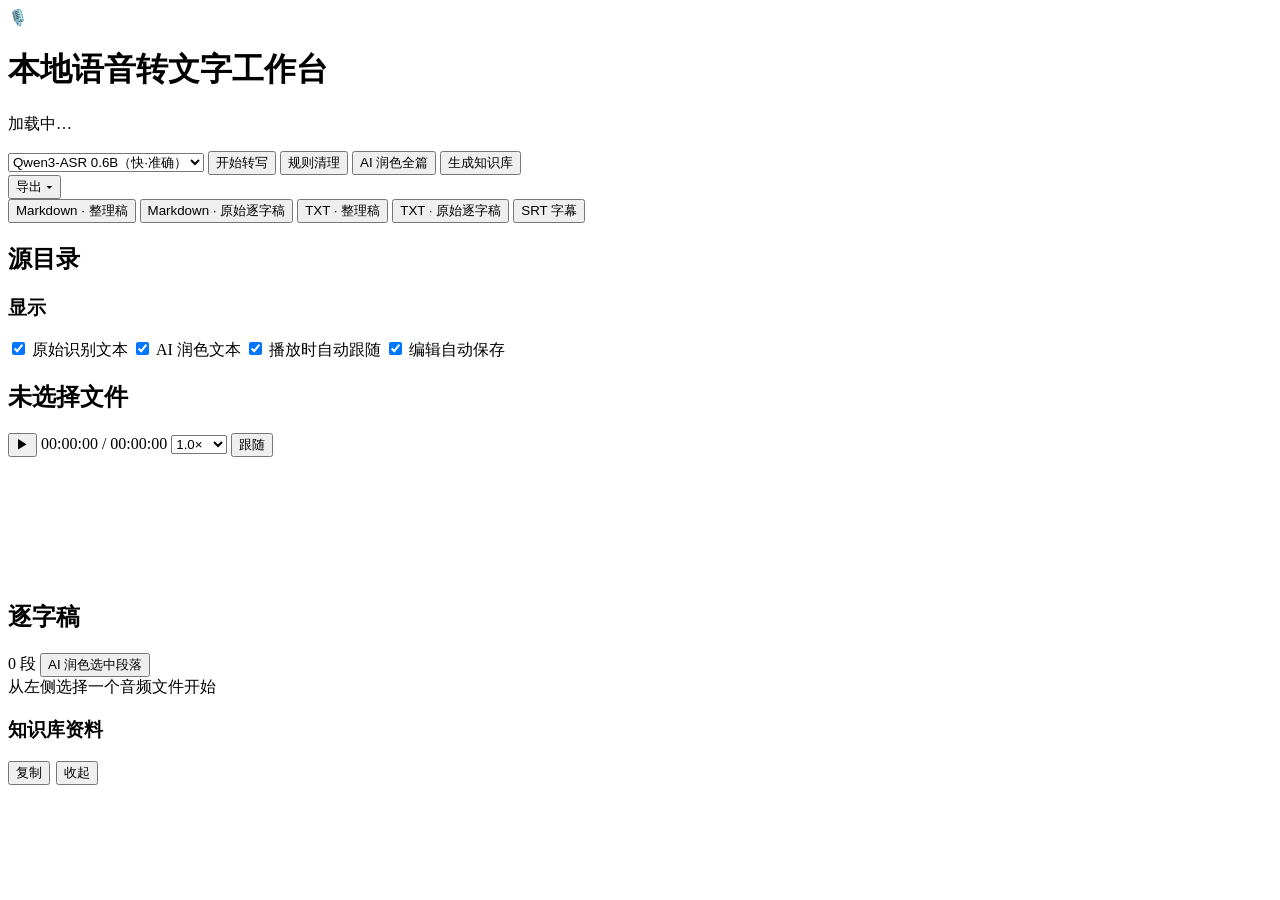
==== app/static/index.html @ 6a2c432c "feat: 本地语音转文字工作台（中文 ASR + 口语清理 + 音频对照改稿） 基于 MLX 的全本地语音转文字环境，读取 source/ 目录音频产出带时间戳的 逐字稿，支持口语清理、LLM 纠错" ====
<!DOCTYPE html>
<html lang="zh-CN">
<head>
<meta charset="utf-8" />
<meta name="viewport" content="width=device-width, initial-scale=1" />
<title>本地语音转文字工作台</title>
<link rel="stylesheet" href="/static/style.css" />
</head>
<body>
<div id="app">
  <header class="topbar">
    <div class="brand">
      <span class="logo">🎙️</span>
      <div>
        <h1>本地语音转文字工作台</h1>
        <p id="envInfo" class="muted">加载中…</p>
      </div>
    </div>
    <div class="top-actions">
      <select id="engineSel" title="识别引擎">
        <option value="qwen3">Qwen3-ASR 0.6B（快·准确）</option>
        <option value="qwen3-hq">Qwen3-ASR 1.7B（高精度）</option>
      </select>
      <button id="btnTranscribe" class="primary">开始转写</button>
      <button id="btnRules" title="去语气词/口水词">规则清理</button>
      <button id="btnPolishAll" title="本地 LLM 纠错 + 润色全篇">AI 润色全篇</button>
      <button id="btnKB" title="提炼知识库资料">生成知识库</button>
      <div class="dropdown">
        <button id="btnExport">导出 ▾</button>
        <div class="menu" id="exportMenu">
          <button data-fmt="md" data-mode="final">Markdown · 整理稿</button>
          <button data-fmt="md" data-mode="raw">Markdown · 原始逐字稿</button>
          <button data-fmt="txt" data-mode="final">TXT · 整理稿</button>
          <button data-fmt="txt" data-mode="raw">TXT · 原始逐字稿</button>
          <button data-fmt="srt" data-mode="final">SRT 字幕</button>
        </div>
      </div>
    </div>
  </header>

  <div id="progressWrap" class="progress-wrap hidden">
    <div class="progress-bar"><div id="progressFill"></div></div>
    <div id="progressText" class="muted small"></div>
  </div>

  <main class="layout">
    <aside class="sidebar">
      <div class="side-head">
        <h2>源目录</h2>
        <span id="sourceDir" class="muted small"></span>
      </div>
      <ul id="fileList" class="file-list"></ul>
      <div class="side-foot">
        <h3>显示</h3>
        <label><input type="checkbox" id="showRaw" checked /> 原始识别文本</label>
        <label><input type="checkbox" id="showPolish" checked /> AI 润色文本</label>
        <label><input type="checkbox" id="followPlay" checked /> 播放时自动跟随</label>
        <label><input type="checkbox" id="autoSave" checked /> 编辑自动保存</label>
      </div>
    </aside>

    <section class="content">
      <div class="player">
        <div class="player-head">
          <div class="now-title">
            <h2 id="nowFile">未选择文件</h2>
            <span id="nowMeta" class="muted small"></span>
          </div>
          <div class="player-controls">
            <button id="btnPlay" class="play">▶</button>
            <span id="timeCur" class="time">00:00:00</span>
            <span class="muted">/</span>
            <span id="timeDur" class="time muted">00:00:00</span>
            <select id="speedSel" title="播放速度">
              <option value="0.75">0.75×</option>
              <option value="1" selected>1.0×</option>
              <option value="1.25">1.25×</option>
              <option value="1.5">1.5×</option>
              <option value="2">2.0×</option>
            </select>
            <button id="btnFollow" class="chip active" title="播放时跟随滚动">跟随</button>
          </div>
        </div>
        <canvas id="wave" height="120"></canvas>
        <audio id="audio" preload="metadata"></audio>
      </div>

      <div class="transcript-head">
        <h2>逐字稿</h2>
        <div class="seg-tools">
          <span id="segCount" class="muted small">0 段</span>
          <button id="btnPolishSel" class="chip">AI 润色选中段落</button>
          <span id="selInfo" class="muted small"></span>
        </div>
      </div>
      <div id="segments" class="segments">
        <div class="empty">从左侧选择一个音频文件开始</div>
      </div>
      <div id="kbBox" class="kb hidden">
        <div class="kb-head">
          <h3>知识库资料</h3>
          <div style="display:flex;gap:6px">
            <button id="btnKbCopy" class="chip">复制</button>
            <button id="btnKbToggle" class="chip">收起</button>
          </div>
        </div>
        <pre id="kbText"></pre>
      </div>
    </section>
  </main>

  <div id="toast" class="toast hidden"></div>
</div>
<script src="/static/app.js"></script>
</body>
</html>
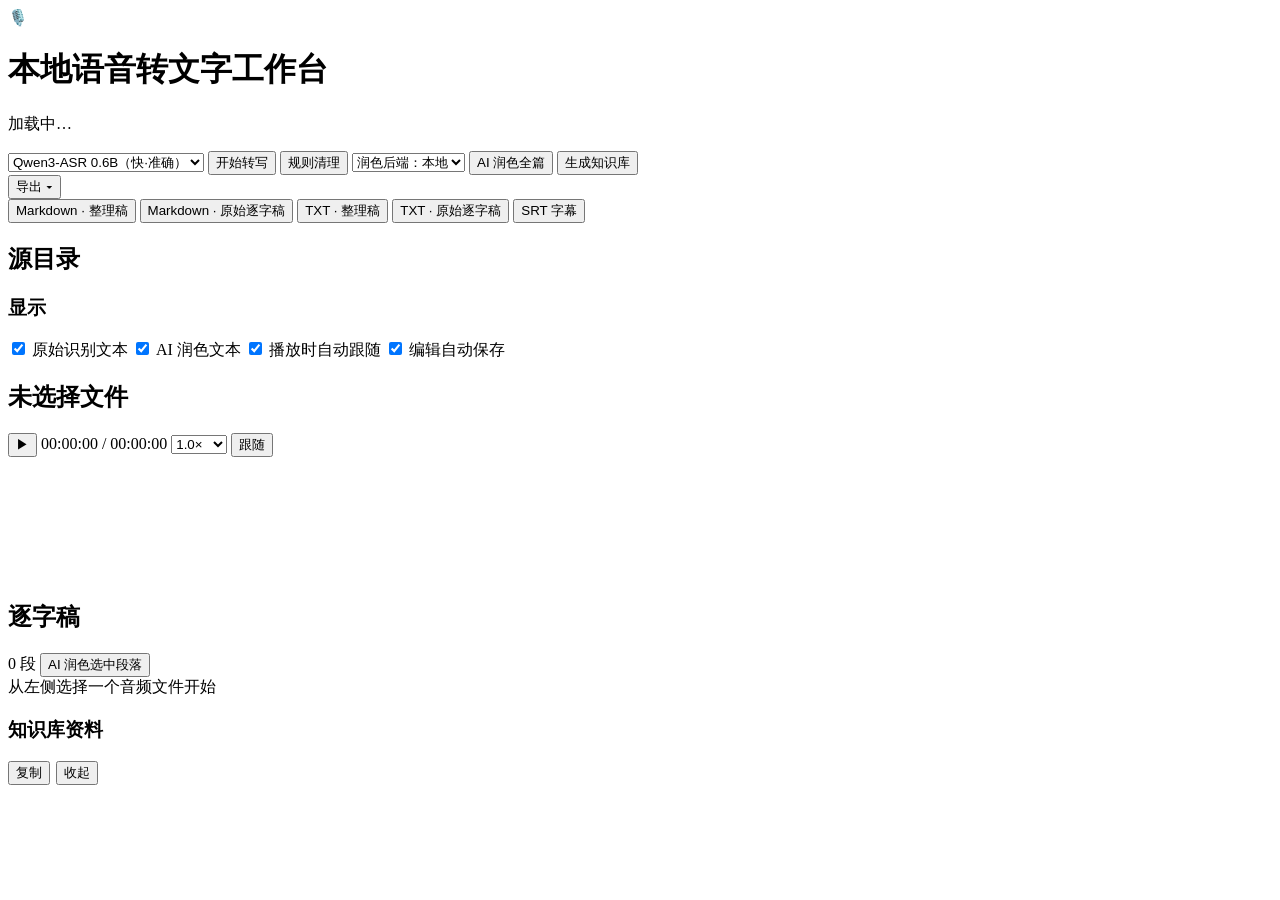
==== commit 3d64ffe2: "feat(llm): 润色/知识库后端可切换——本地 mlx-lm（默认）或 OpenAI 兼容网络 API - 预设 minimax/minimax-intl/deepseek/dashscope/" ====
--- a/app/static/index.html
+++ b/app/static/index.html
@@ -23,7 +23,10 @@
       </select>
       <button id="btnTranscribe" class="primary">开始转写</button>
       <button id="btnRules" title="去语气词/口水词">规则清理</button>
-      <button id="btnPolishAll" title="本地 LLM 纠错 + 润色全篇">AI 润色全篇</button>
+      <select id="llmSel" title="润色/知识库使用的模型后端">
+        <option value="">润色后端：本地</option>
+      </select>
+      <button id="btnPolishAll" title="LLM 纠错 + 润色全篇">AI 润色全篇</button>
       <button id="btnKB" title="提炼知识库资料">生成知识库</button>
       <div class="dropdown">
         <button id="btnExport">导出 ▾</button>
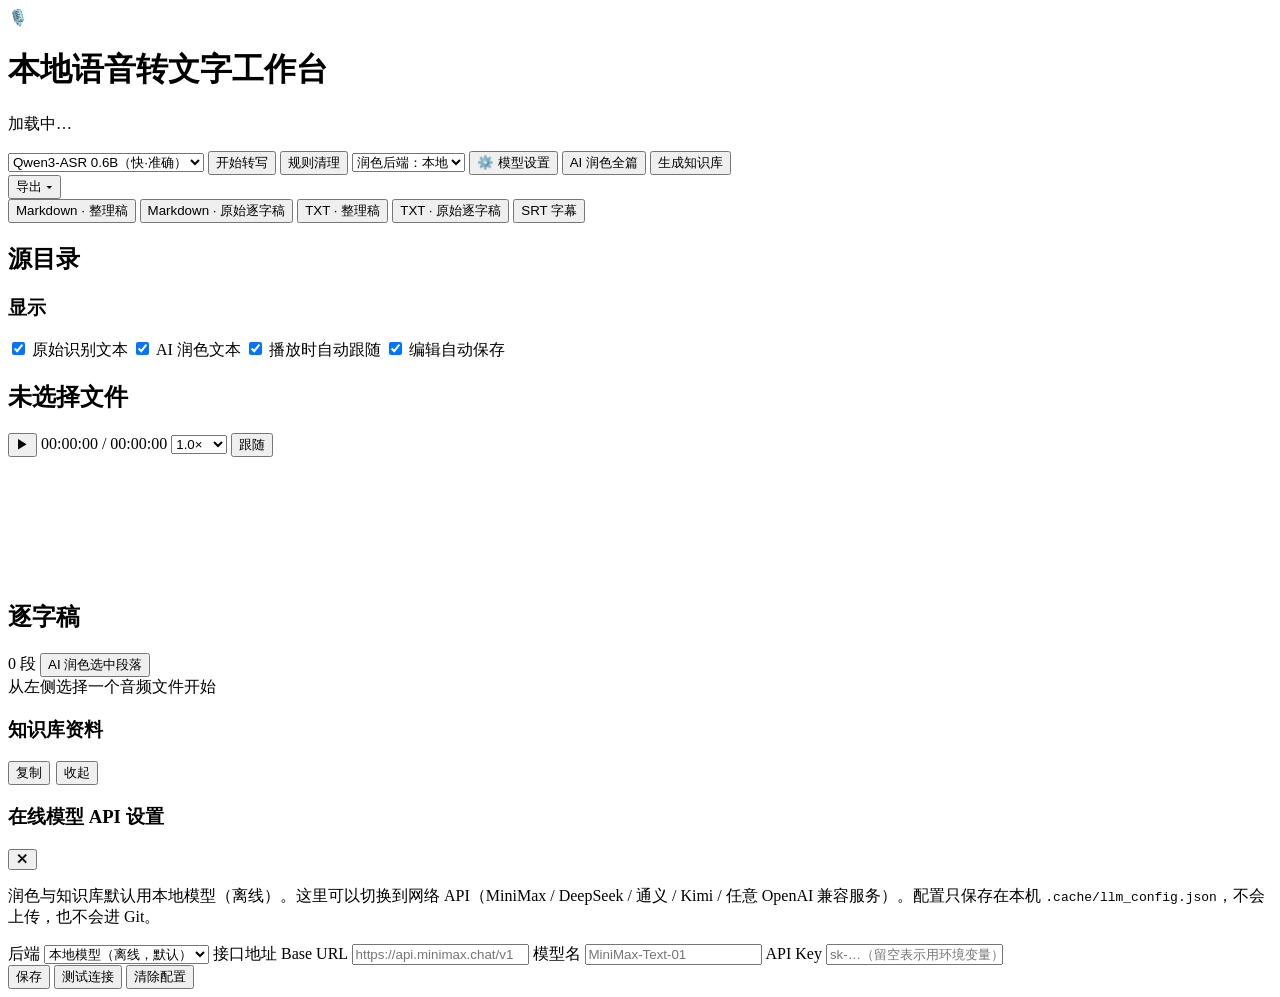
==== commit 5d98577f: "feat(ui): 界面提供在线模型 API 配置（弹窗表单 + 存取/测试/清除） - app/llm.py: 用户配置读写（.cache/llm_config.json, 0600），优先级高于环" ====
--- a/app/static/index.html
+++ b/app/static/index.html
@@ -26,6 +26,7 @@
       <select id="llmSel" title="润色/知识库使用的模型后端">
         <option value="">润色后端：本地</option>
       </select>
+      <button id="btnLlmSet" title="配置在线模型 API">⚙️ 模型设置</button>
       <button id="btnPolishAll" title="LLM 纠错 + 润色全篇">AI 润色全篇</button>
       <button id="btnKB" title="提炼知识库资料">生成知识库</button>
       <div class="dropdown">
@@ -112,6 +113,44 @@
     </section>
   </main>
 
+  <div id="llmPanel" class="modal hidden">
+    <div class="modal-card">
+      <div class="modal-head">
+        <h3>在线模型 API 设置</h3>
+        <button id="btnLlmClose" class="chip">✕</button>
+      </div>
+      <p class="muted small">
+        润色与知识库默认用本地模型（离线）。这里可以切换到网络 API（MiniMax / DeepSeek /
+        通义 / Kimi / 任意 OpenAI 兼容服务）。配置只保存在本机
+        <code>.cache/llm_config.json</code>，不会上传，也不会进 Git。
+      </p>
+      <label class="field">
+        <span>后端</span>
+        <select id="cfgBackend">
+          <option value="local">本地模型（离线，默认）</option>
+        </select>
+      </label>
+      <label class="field">
+        <span>接口地址 Base URL</span>
+        <input id="cfgBase" type="text" placeholder="https://api.minimax.chat/v1" />
+      </label>
+      <label class="field">
+        <span>模型名</span>
+        <input id="cfgModel" type="text" placeholder="MiniMax-Text-01" />
+      </label>
+      <label class="field">
+        <span>API Key</span>
+        <input id="cfgKey" type="password" placeholder="sk-…（留空表示用环境变量）" />
+      </label>
+      <div class="modal-acts">
+        <button id="btnLlmSave" class="primary">保存</button>
+        <button id="btnLlmTest" class="chip">测试连接</button>
+        <button id="btnLlmClear" class="chip">清除配置</button>
+        <span id="llmMsg" class="muted small"></span>
+      </div>
+    </div>
+  </div>
+
   <div id="toast" class="toast hidden"></div>
 </div>
 <script src="/static/app.js"></script>
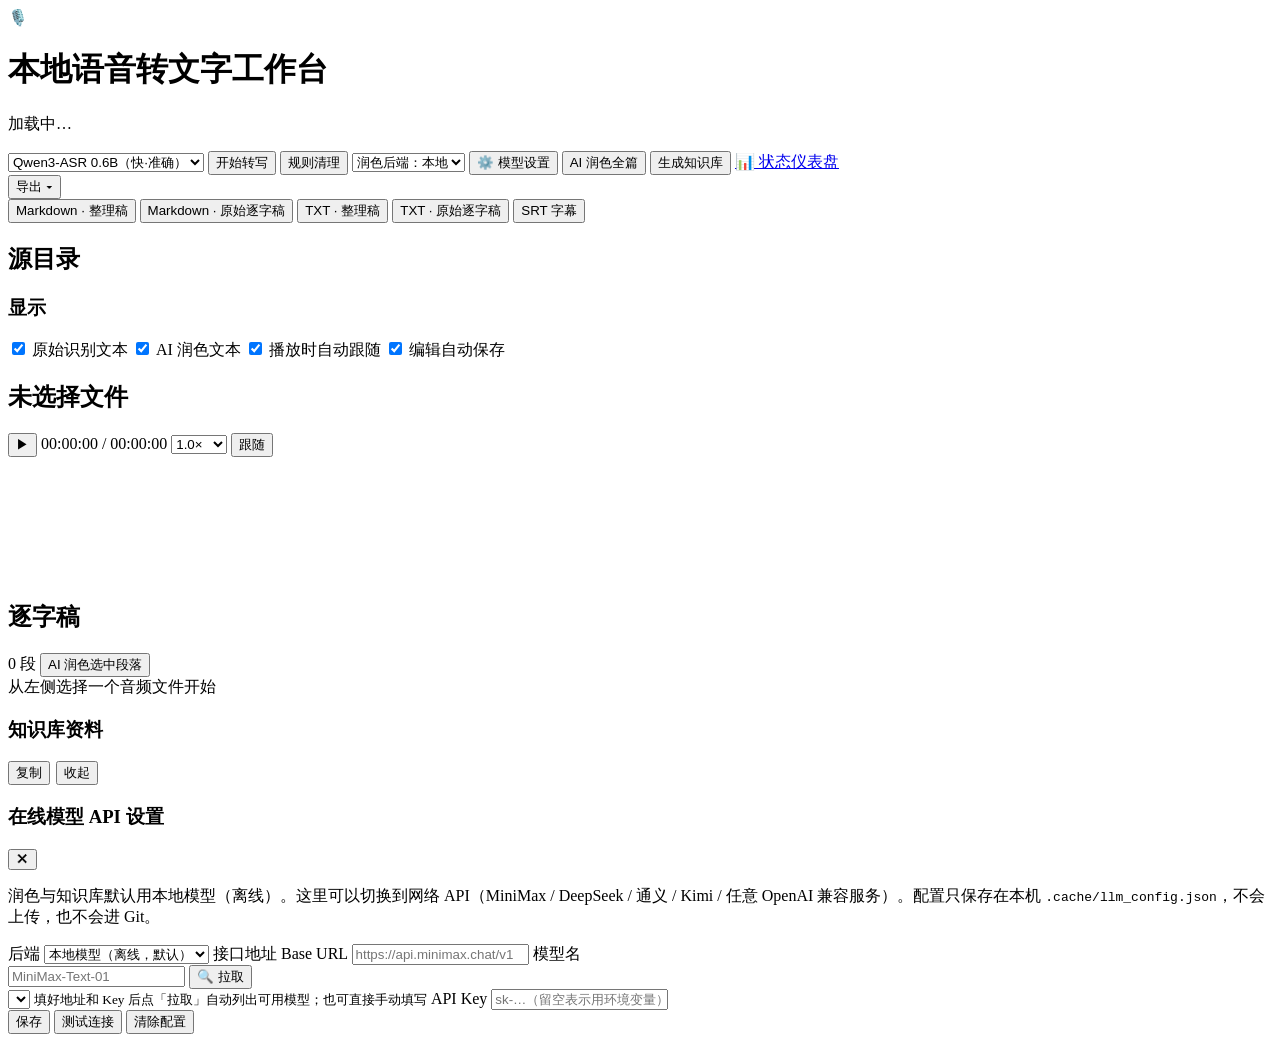
==== commit b9789963: "feat(dash): 工作状态仪表盘（作业进度 + 硬件占用） 起因：作业状态只在 Pipeline 的内存字典里，导致两个问题——服务重启即丢， 而且**命令行脚本跑的长任务，服务端完全看不见**" ====
--- a/app/static/index.html
+++ b/app/static/index.html
@@ -29,6 +29,7 @@
       <button id="btnLlmSet" title="配置在线模型 API">⚙️ 模型设置</button>
       <button id="btnPolishAll" title="LLM 纠错 + 润色全篇">AI 润色全篇</button>
       <button id="btnKB" title="提炼知识库资料">生成知识库</button>
+      <a href="/dashboard" class="top-link" title="查看任务进度与硬件占用">📊 状态仪表盘</a>
       <div class="dropdown">
         <button id="btnExport">导出 ▾</button>
         <div class="menu" id="exportMenu">
@@ -136,7 +137,12 @@
       </label>
       <label class="field">
         <span>模型名</span>
-        <input id="cfgModel" type="text" placeholder="MiniMax-Text-01" />
+        <div class="row-inline">
+          <input id="cfgModel" type="text" placeholder="MiniMax-Text-01" />
+          <button id="btnLlmModels" class="chip" type="button" title="按当前地址与 Key 拉取服务端可用模型">🔍 拉取</button>
+        </div>
+        <select id="cfgModelPick" class="hidden" title="拉取到的可用模型，选中即填入上方"></select>
+        <small class="muted">填好地址和 Key 后点「拉取」自动列出可用模型；也可直接手动填写</small>
       </label>
       <label class="field">
         <span>API Key</span>
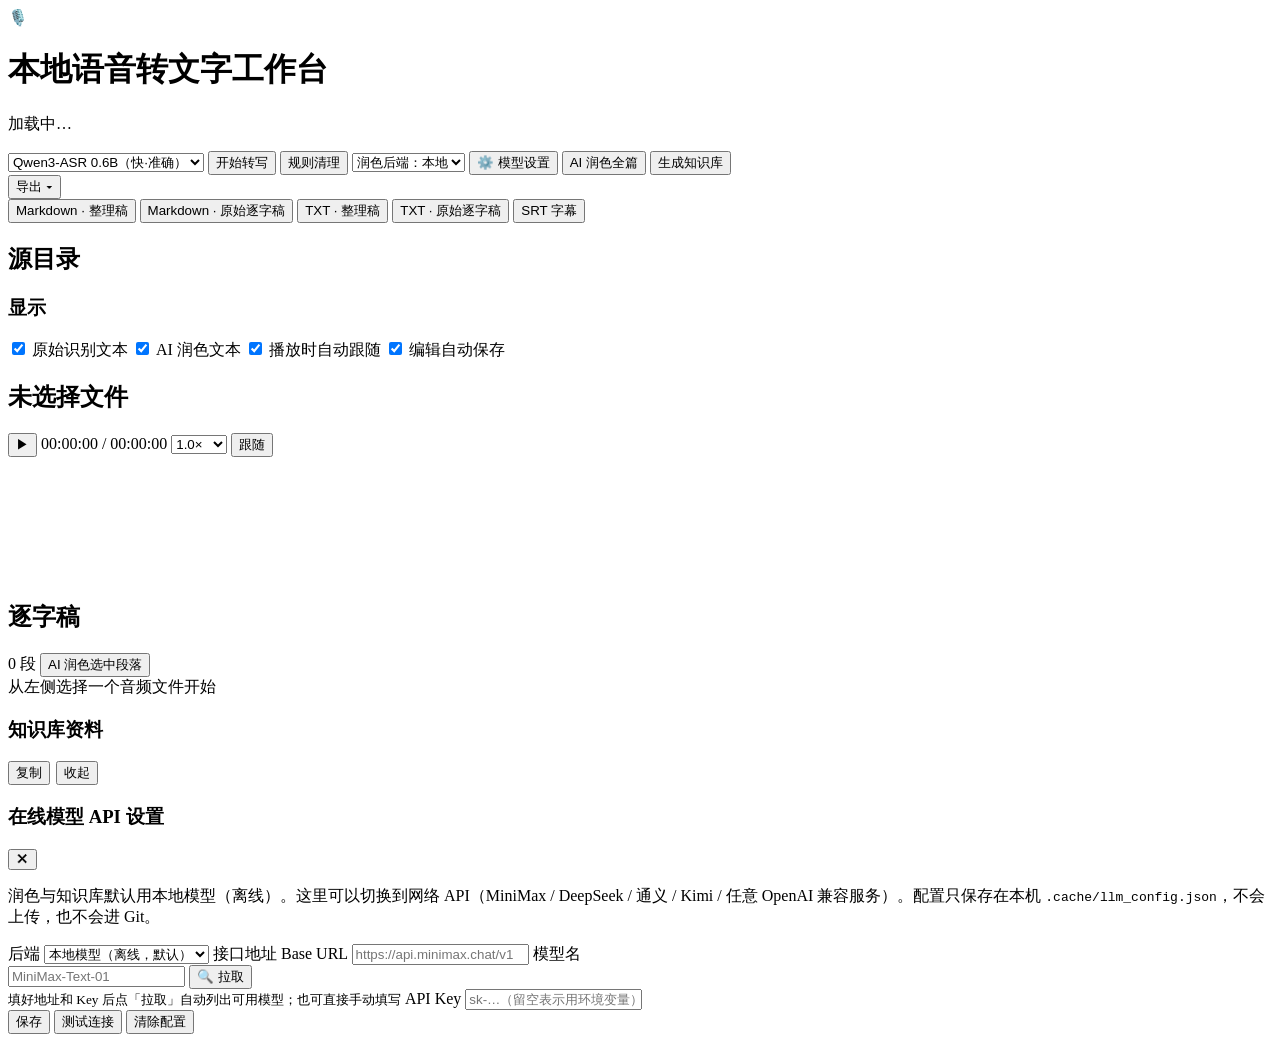
==== commit d18565c7: "feat(llm): 在线设置支持自动探测模型列表 - app/llm.py: 新增 fetch_model_list()，GET {base}/models 拉取可用模型；   地址自动补 /v1，" ====
--- a/app/static/index.html
+++ b/app/static/index.html
@@ -29,7 +29,6 @@
       <button id="btnLlmSet" title="配置在线模型 API">⚙️ 模型设置</button>
       <button id="btnPolishAll" title="LLM 纠错 + 润色全篇">AI 润色全篇</button>
       <button id="btnKB" title="提炼知识库资料">生成知识库</button>
-      <a href="/dashboard" class="top-link" title="查看任务进度与硬件占用">📊 状态仪表盘</a>
       <div class="dropdown">
         <button id="btnExport">导出 ▾</button>
         <div class="menu" id="exportMenu">
@@ -138,10 +137,10 @@
       <label class="field">
         <span>模型名</span>
         <div class="row-inline">
-          <input id="cfgModel" type="text" placeholder="MiniMax-Text-01" />
+          <input id="cfgModel" type="text" list="cfgModelList" placeholder="MiniMax-Text-01" />
           <button id="btnLlmModels" class="chip" type="button" title="按当前地址与 Key 拉取服务端可用模型">🔍 拉取</button>
         </div>
-        <select id="cfgModelPick" class="hidden" title="拉取到的可用模型，选中即填入上方"></select>
+        <datalist id="cfgModelList"></datalist>
         <small class="muted">填好地址和 Key 后点「拉取」自动列出可用模型；也可直接手动填写</small>
       </label>
       <label class="field">
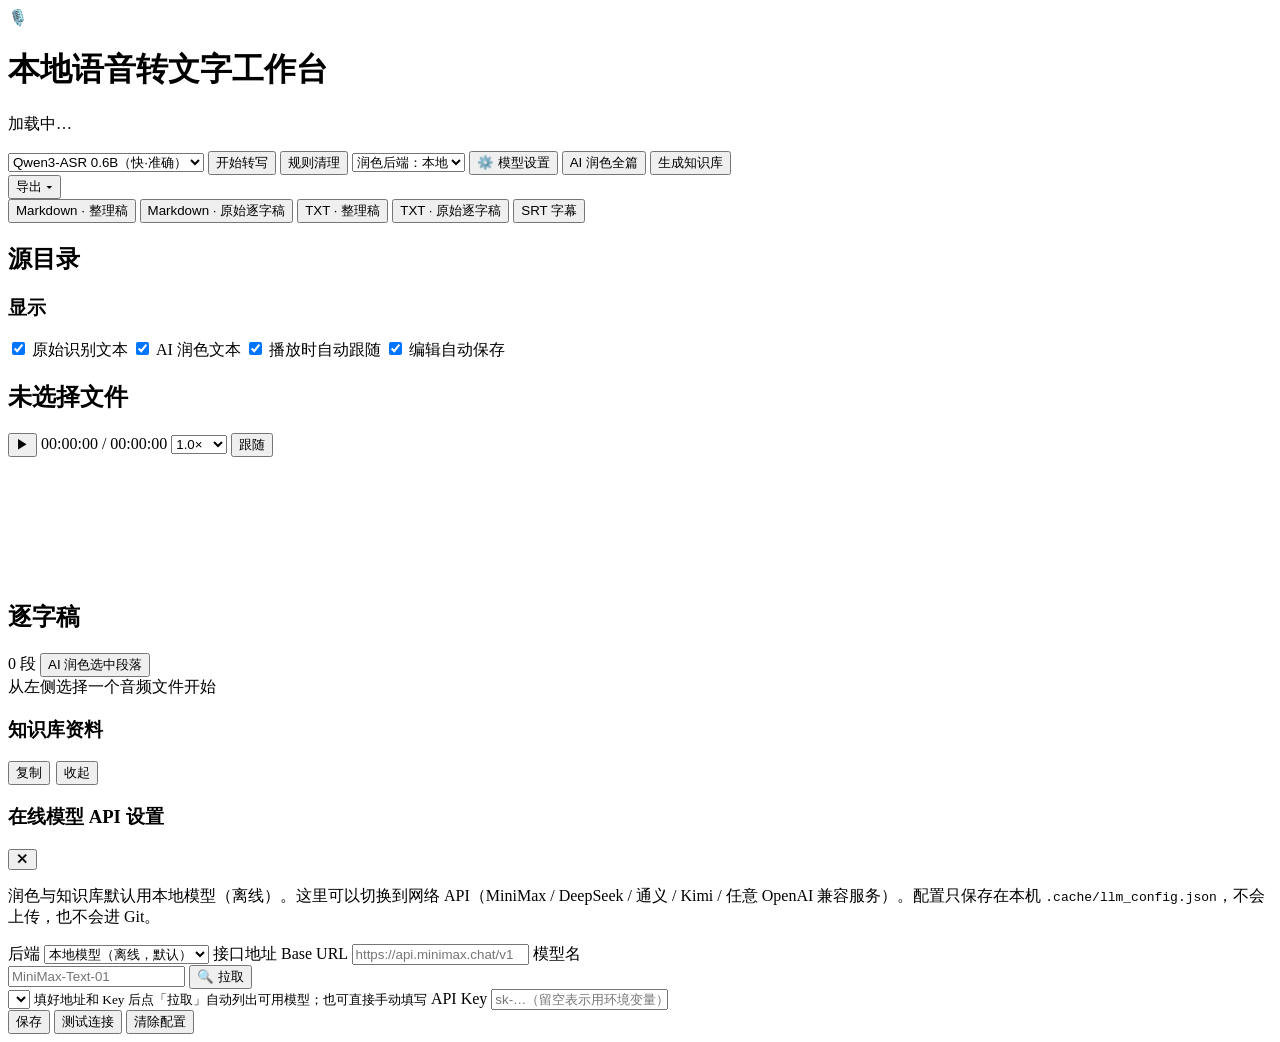
==== commit 10c90088: "fix(ui): 模型候选用真正的下拉框，别再被 datalist 过滤成 1 个" ====
--- a/app/static/index.html
+++ b/app/static/index.html
@@ -137,10 +137,10 @@
       <label class="field">
         <span>模型名</span>
         <div class="row-inline">
-          <input id="cfgModel" type="text" list="cfgModelList" placeholder="MiniMax-Text-01" />
+          <input id="cfgModel" type="text" placeholder="MiniMax-Text-01" />
           <button id="btnLlmModels" class="chip" type="button" title="按当前地址与 Key 拉取服务端可用模型">🔍 拉取</button>
         </div>
-        <datalist id="cfgModelList"></datalist>
+        <select id="cfgModelPick" class="hidden" title="拉取到的可用模型，选中即填入上方"></select>
         <small class="muted">填好地址和 Key 后点「拉取」自动列出可用模型；也可直接手动填写</small>
       </label>
       <label class="field">
